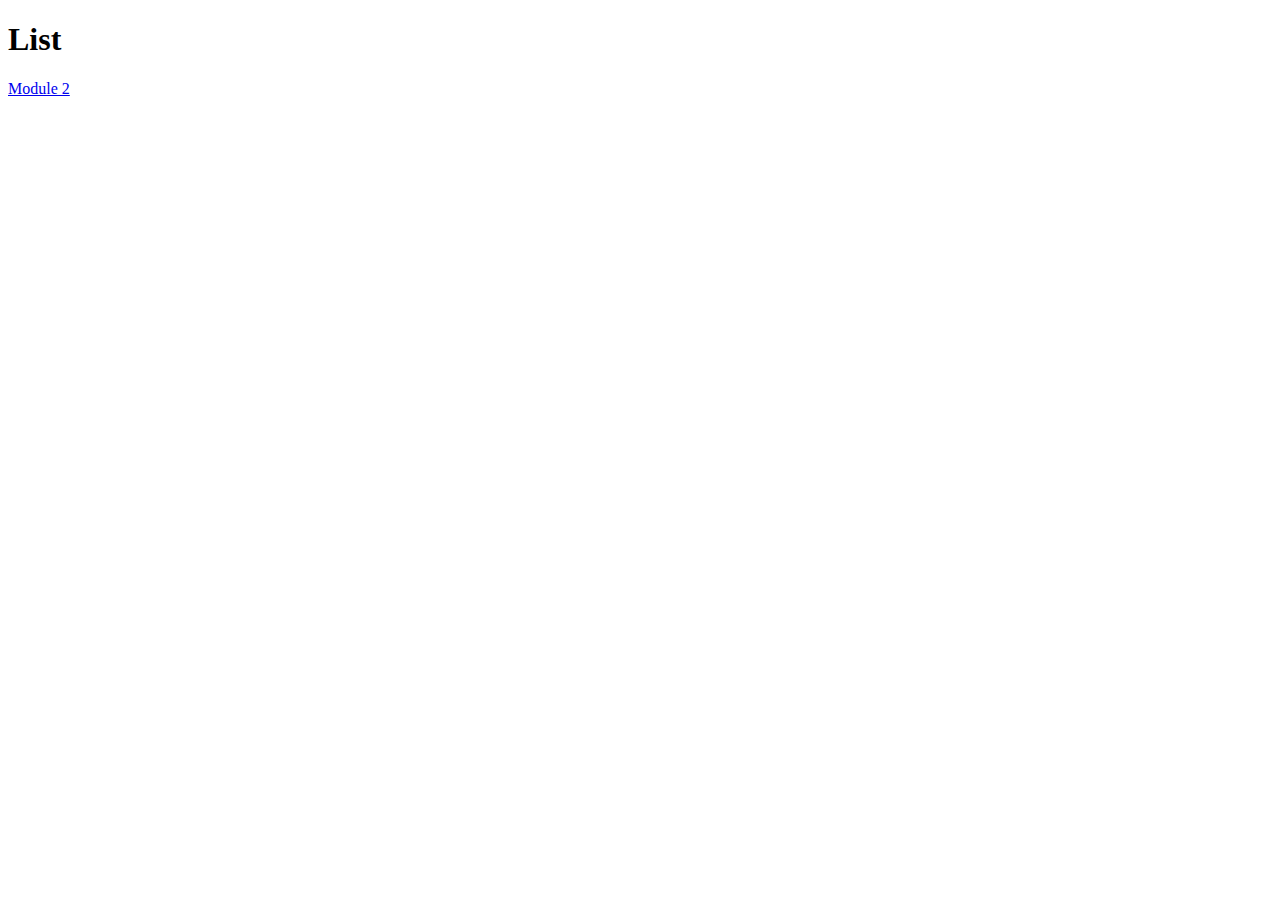
==== index.html @ 8f8c0765 "Index for coursera-test folder" ====
<!DOCTYPE html>
<html lang="en">
<head>
    <meta charset="UTF-8">
    <meta http-equiv="X-UA-Compatible" content="IE=edge">
    <meta name="viewport" content="width=device-width, initial-scale=1.0">
    <title>Document</title>
</head>
<body>
    <h1>List</h1>
    <a href="module2-solution/index.html"">Module 2</a>
</body>
</html>
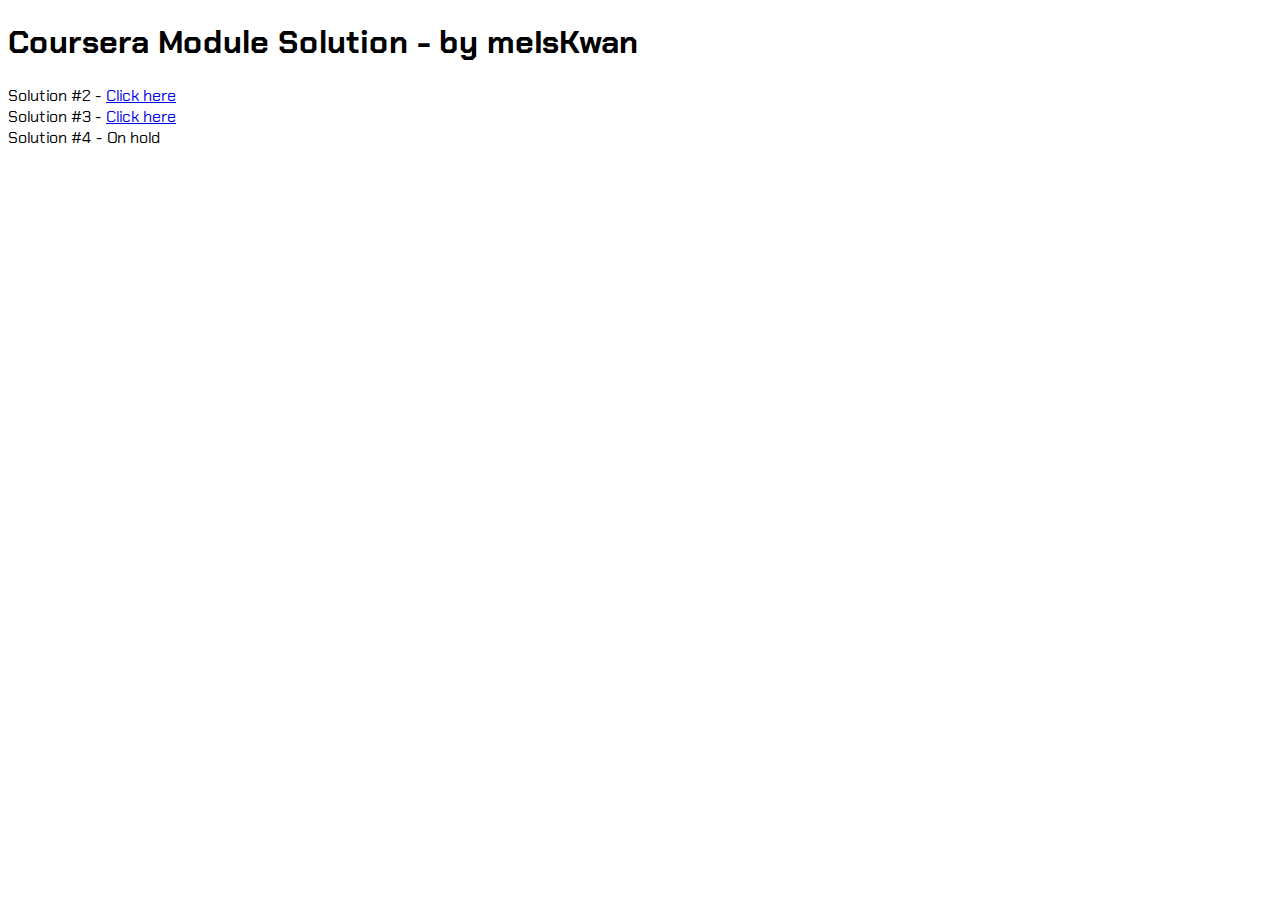
==== commit ff93c1a8: "Update" ====
--- a/index.html
+++ b/index.html
@@ -1,13 +1,60 @@
 <!DOCTYPE html>
 <html lang="en">
-<head>
-    <meta charset="UTF-8">
-    <meta http-equiv="X-UA-Compatible" content="IE=edge">
-    <meta name="viewport" content="width=device-width, initial-scale=1.0">
-    <title>Document</title>
-</head>
-<body>
-    <h1>List</h1>
-    <a href="module2-solution/index.html"">Module 2</a>
-</body>
-</html>+    <head>
+        <meta charset="UTF-8" />
+        <meta http-equiv="X-UA-Compatible" content="IE=edge" />
+        <meta name="viewport" content="width=device-width, initial-scale=1.0" />
+        <link
+            href="https://cdn.jsdelivr.net/npm/bootstrap@5.2.3/dist/css/bootstrap.min.css"
+            rel="stylesheet"
+            integrity="sha384-rbsA2VBKQhggwzxH7pPCaAqO46MgnOM80zW1RWuH61DGLwZJEdK2Kadq2F9CUG65"
+            crossorigin="anonymous" />
+        <link rel="preconnect" href="https://fonts.googleapis.com" />
+        <link rel="preconnect" href="https://fonts.gstatic.com" crossorigin />
+        <link
+            href="https://fonts.googleapis.com/css2?family=Chakra+Petch:ital,wght@0,300;0,400;0,500;0,600;0,700;1,300;1,400;1,500;1,600;1,700&display=swap"
+            rel="stylesheet" />
+        <title>Document</title>
+    </head>
+    <style>
+        @import url("https://fonts.googleapis.com/css2?family=Chakra+Petch:ital,wght@0,300;0,400;0,500;0,600;0,700;1,300;1,400;1,500;1,600;1,700&display=swap");
+        * {
+            font-family: "Chakra Petch", sans-serif;
+        }
+    </style>
+    <body>
+        <div class="container vh-100">
+            <div class="row">
+                <div class="col-12">
+                    <div class="text-center">
+                        <h1>Coursera Module Solution - by meIsKwan</h1>
+                    </div>
+                </div>
+                <div class="col-4 text-center">
+                    Solution #2 -
+                    <span>
+                        <a href="module2-solution/index.html">Click here</a>
+                    </span>
+                </div>
+                <div class="col-4 text-center">
+                    Solution #3 -
+                    <span>
+                        <a href="module3-solution/index.html">Click here</a>
+                    </span>
+                </div>
+                <div class="col-4 text-center">
+                    Solution #4 -
+                    <span> On hold </span>
+                </div>
+            </div>
+        </div>
+        <script
+            src="https://cdn.jsdelivr.net/npm/@popperjs/core@2.11.6/dist/umd/popper.min.js"
+            integrity="sha384-oBqDVmMz9ATKxIep9tiCxS/Z9fNfEXiDAYTujMAeBAsjFuCZSmKbSSUnQlmh/jp3"
+            crossorigin="anonymous"></script>
+        <script
+            src="https://cdn.jsdelivr.net/npm/bootstrap@5.2.3/dist/js/bootstrap.min.js"
+            integrity="sha384-cuYeSxntonz0PPNlHhBs68uyIAVpIIOZZ5JqeqvYYIcEL727kskC66kF92t6Xl2V"
+            crossorigin="anonymous"></script>
+    </body>
+</html>
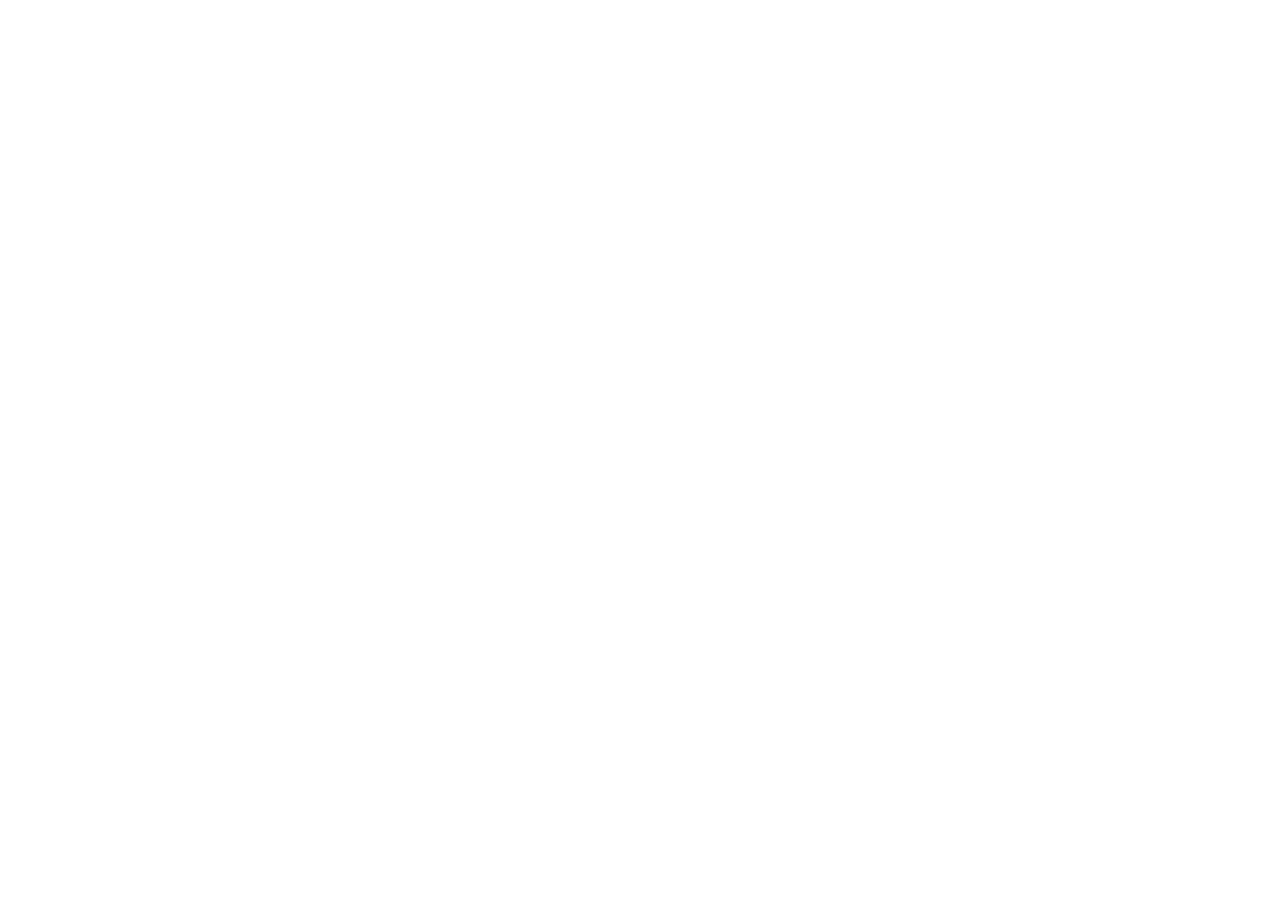
==== commit 5e71693c: "a" ====
--- a/index.html
+++ b/index.html
@@ -1,60 +1,17 @@
 <!DOCTYPE html>
 <html lang="en">
+
     <head>
         <meta charset="UTF-8" />
-        <meta http-equiv="X-UA-Compatible" content="IE=edge" />
-        <meta name="viewport" content="width=device-width, initial-scale=1.0" />
-        <link
-            href="https://cdn.jsdelivr.net/npm/bootstrap@5.2.3/dist/css/bootstrap.min.css"
-            rel="stylesheet"
-            integrity="sha384-rbsA2VBKQhggwzxH7pPCaAqO46MgnOM80zW1RWuH61DGLwZJEdK2Kadq2F9CUG65"
-            crossorigin="anonymous" />
-        <link rel="preconnect" href="https://fonts.googleapis.com" />
-        <link rel="preconnect" href="https://fonts.gstatic.com" crossorigin />
-        <link
-            href="https://fonts.googleapis.com/css2?family=Chakra+Petch:ital,wght@0,300;0,400;0,500;0,600;0,700;1,300;1,400;1,500;1,600;1,700&display=swap"
-            rel="stylesheet" />
-        <title>Document</title>
+        <meta http-equiv="X-UA-Compatible"
+              content="IE=edge" />
+        <meta name="viewport"
+              content="width=device-width, initial-scale=1.0" />
+        <script src="js.js"></script>
+        <script src="jslog.js"></script>
+        <title>Javascript</title>
     </head>
-    <style>
-        @import url("https://fonts.googleapis.com/css2?family=Chakra+Petch:ital,wght@0,300;0,400;0,500;0,600;0,700;1,300;1,400;1,500;1,600;1,700&display=swap");
-        * {
-            font-family: "Chakra Petch", sans-serif;
-        }
-    </style>
-    <body>
-        <div class="container vh-100">
-            <div class="row">
-                <div class="col-12">
-                    <div class="text-center">
-                        <h1>Coursera Module Solution - by meIsKwan</h1>
-                    </div>
-                </div>
-                <div class="col-4 text-center">
-                    Solution #2 -
-                    <span>
-                        <a href="module2-solution/index.html">Click here</a>
-                    </span>
-                </div>
-                <div class="col-4 text-center">
-                    Solution #3 -
-                    <span>
-                        <a href="module3-solution/index.html">Click here</a>
-                    </span>
-                </div>
-                <div class="col-4 text-center">
-                    Solution #4 -
-                    <span> On hold </span>
-                </div>
-            </div>
-        </div>
-        <script
-            src="https://cdn.jsdelivr.net/npm/@popperjs/core@2.11.6/dist/umd/popper.min.js"
-            integrity="sha384-oBqDVmMz9ATKxIep9tiCxS/Z9fNfEXiDAYTujMAeBAsjFuCZSmKbSSUnQlmh/jp3"
-            crossorigin="anonymous"></script>
-        <script
-            src="https://cdn.jsdelivr.net/npm/bootstrap@5.2.3/dist/js/bootstrap.min.js"
-            integrity="sha384-cuYeSxntonz0PPNlHhBs68uyIAVpIIOZZ5JqeqvYYIcEL727kskC66kF92t6Xl2V"
-            crossorigin="anonymous"></script>
-    </body>
-</html>
+
+    <body></body>
+
+</html>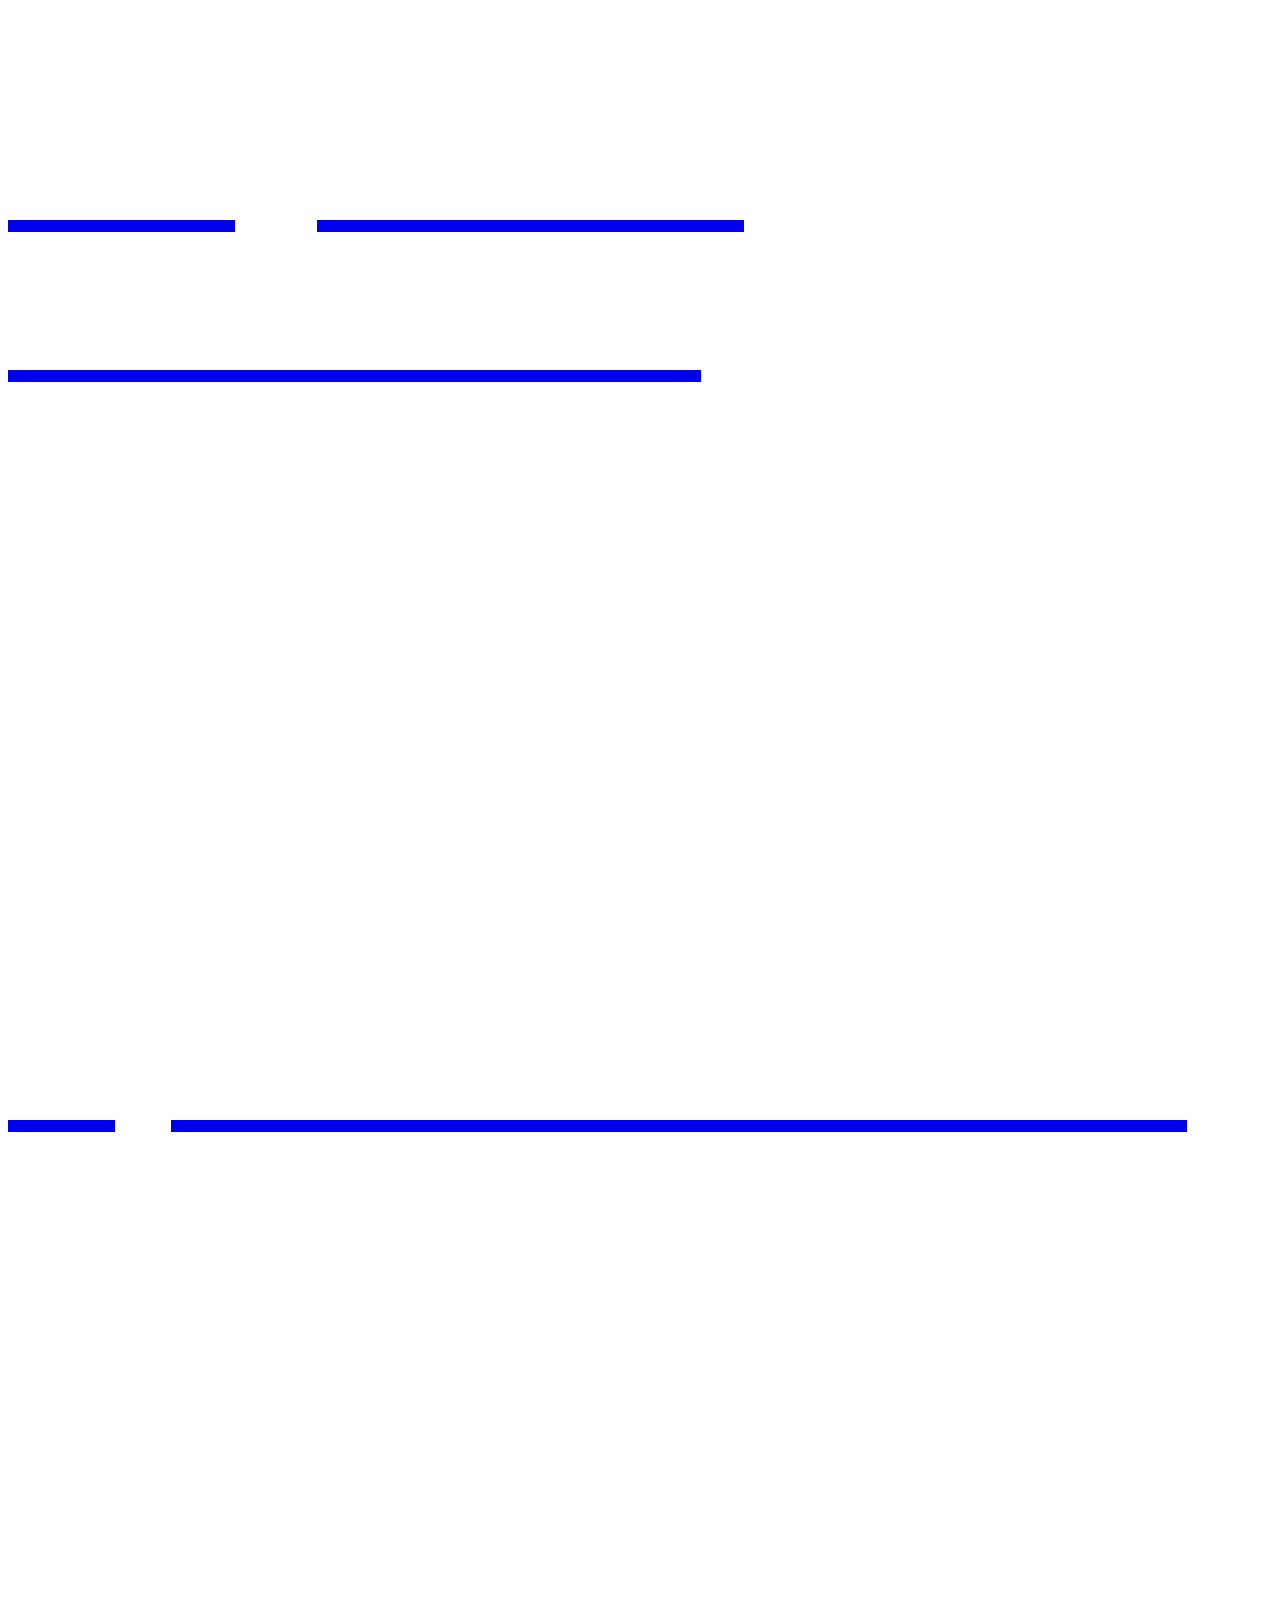
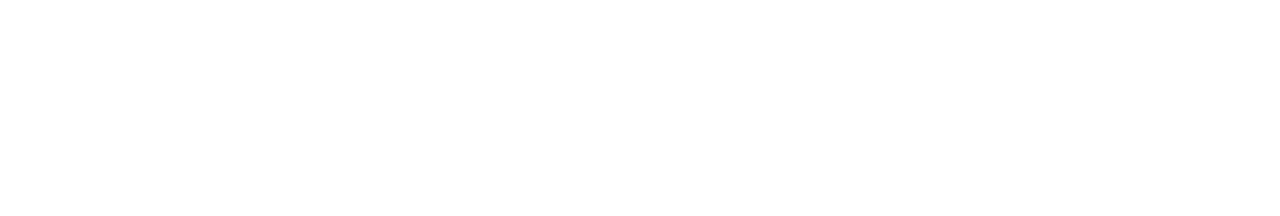
==== commit 04e2b9e1: "a" ====
--- a/index.html
+++ b/index.html
@@ -2,16 +2,62 @@
 <html lang="en">
 
     <head>
-        <meta charset="UTF-8" />
+        <meta charset="UTF-8">
         <meta http-equiv="X-UA-Compatible"
-              content="IE=edge" />
+              content="IE=edge">
         <meta name="viewport"
-              content="width=device-width, initial-scale=1.0" />
-        <script src="js.js"></script>
-        <script src="jslog.js"></script>
-        <title>Javascript</title>
+              content="width=device-width, initial-scale=1.0">
+        <link rel="preconnect"
+              href="https://fonts.googleapis.com">
+        <link rel="preconnect"
+              href="https://fonts.gstatic.com"
+              crossorigin>
+        <link href="https://fonts.googleapis.com/css2?family=Roboto:ital,wght@0,100;0,300;0,400;0,500;0,700;0,900;1,100;1,300;1,400;1,500;1,700;1,900&display=swap"
+              rel="stylesheet">
+        <link href="https://cdn.jsdelivr.net/npm/bootstrap@5.2.3/dist/css/bootstrap.min.css"
+              rel="stylesheet"
+              integrity="sha384-rbsA2VBKQhggwzxH7pPCaAqO46MgnOM80zW1RWuH61DGLwZJEdK2Kadq2F9CUG65"
+              crossorigin="anonymous">
+        <link rel="stylesheet"
+              href="style.css">
+        <title>Introduction</title>
     </head>
+    <style>
+        * {
+            overflow: hidden;
+        }
+    </style>
 
-    <body></body>
+    <body>
+        <div class="bg-introduction vh-100">
+            <div class="container-fluid">
+                <div class="row">
+                    <a href="https://drive.google.com/drive/folders/1nFMqg2fyaLr2PgAQUy4l9SUanbrgY_mT"
+                       class="text-decoration-none yinyanz-menu col-xxl-6 col-xl-6 col-lg-6 col-md-12 col-sm-12 v-100">
+                        <div class="vh--100 vh-lg-50 d-flex">
+                            <div class="yinyanz-menu-text w-75 m-auto text-center">
+                                <h1 class="second-font">Google Drive Portfolio 3D</h1>
+                            </div>
+                        </div>
+                    </a>
+                    <a href="CV_DinhMinhQuan.pdf"
+                       class="text-decoration-none yinyanz-menu col-xxl-6 col-xl-6 col-lg-6 col-md-12 col-sm-12 v-100">
+                        <div class="vh--100 vh-lg-50 d-flex">
+                            <div class="yinyanz-menu-text w-75 m-auto text-center">
+                                <h1 class="second-font">My Curriculum Vitae</h1>
+                            </div>
+                        </div>
+                    </a>
+                </div>
+            </div>
+        </div>
+        <script src="https://cdnjs.cloudflare.com/ajax/libs/jquery/3.6.1/jquery.min.js"
+                integrity="sha512-aVKKRRi/Q/YV+4mjoKBsE4x3H+BkegoM/em46NNlCqNTmUYADjBbeNefNxYV7giUp0VxICtqdrbqU7iVaeZNXA=="
+                crossorigin="anonymous"
+                referrerpolicy="no-referrer"></script>
+        <script src="https://cdn.jsdelivr.net/npm/bootstrap@5.2.3/dist/js/bootstrap.bundle.min.js"
+                integrity="sha384-kenU1KFdBIe4zVF0s0G1M5b4hcpxyD9F7jL+jjXkk+Q2h455rYXK/7HAuoJl+0I4"
+                crossorigin="anonymous"></script>
+    </body>
 
 </html>--- a/style.css
+++ b/style.css
@@ -0,0 +1,1057 @@
+.star-rating span,
+.stars span a {
+    font-family: star !important;
+    color: #f0ad4e !important;
+}
+
+.elementor-248 .elementor-element.elementor-element-0445688 .elementor-heading-title {
+    font-family: 'Cormorant', serif !important;
+}
+
+.woocommerce-Address {
+    width: 100% !important;
+    margin: 0;
+}
+
+.slick-dots {
+    margin-top: 30px;
+}
+
+.ht-product-inner,
+.elementor-107 .elementor-element.elementor-element-78d2b27 .ht-products .ht-product .ht-product-inner .ht-product-image-wrap .ht-product-label {
+    border-radius: 10px !important;
+}
+
+.woocommerce #respond input#submit {
+    background-color: #DA2467;
+    color: white;
+    border-radius: 25px;
+    width: 100%;
+}
+
+a.added_to_cart,
+.woocommerce-shipping-destination,
+.shipping-calculator-button {
+    display: none !important
+}
+
+.comment-form-rating label,
+.woocommerce #review_form #respond p {
+    margin: 0;
+}
+
+.woocommerce-page .select2-container .select2-search__field,
+.woocommerce-page .select2-container .select2-selection {
+    height: 3.5rem;
+    font-size: var(--wp--preset--font-size--small);
+    padding: 0 !important;
+}
+
+.woocommerce ul#shipping_method {
+    width: 300px;
+}
+
+.woocommerce #respond input#submit:hover {
+    background-color: #DA2467;
+    color: white;
+    width: 100%;
+}
+
+* {
+    font-family: 'Raleway', serif;
+}
+
+footer {
+    z-index: 999999999999999999999999999999;
+}
+
+.second-font {
+    font-family: 'Roboto', sans-serif;
+}
+
+/* NAVIGATION */
+.fs-13 {
+    font-size: 13px;
+}
+
+input.searchbar {
+    border: 0;
+    border-bottom: 1px solid #DA2467;
+}
+
+input.searchbar:focus {
+    outline: 0;
+}
+
+.searchbutton {
+    background-color: transparent;
+    border: none;
+    position: relative;
+    /* right: 10%; */
+    outline: none;
+}
+
+/* THE END OF NAVIGATION */
+.bg-introduction {
+    background-image: url('http://yinyanz.com/wp-content/uploads/2022/12/backgroundintroduction-01.png');
+    object-fit: fill;
+}
+
+.bg-cart {
+    background-image: url('http://yinyanz.com/wp-content/uploads/2022/12/backgroundintroduction-01.png');
+    background-size: fill;
+}
+
+.bg-introduction-modal {
+    position: relative;
+    height: 100vh;
+    width: 100%;
+}
+
+.bg-introduction-modal::after {
+    content: "";
+    display: block;
+    position: absolute;
+    background-image: url('http://yinyanz.com/wp-content/uploads/2022/12/backgroundintroduction-01.png');
+    width: 100%;
+    height: 100%;
+    top: 0px;
+    right: 0px;
+    bottom: 0px;
+    left: 0px;
+    opacity: 0.6;
+    z-index: -1;
+}
+
+.yinyanz-menu {
+    background-color: rgba(0, 0, 0, .2);
+    transition: background-color 1.5s;
+    transition: box-shadow .9s;
+    border-bottom: 1px solid rgba(255, 255, 255, 0.5)
+}
+
+.yinyanz-menu:hover {
+    background-color: rgba(0, 0, 0, 0);
+    -moz-box-shadow: 0px 0px 30px rgba(30, 30, 30, 0.05);
+    -webkit-box-shadow: 0px 0px 30px rgba(30, 30, 30, 0.05);
+    box-shadow: 0px 0px 30px rgba(30, 30, 30, 05);
+}
+
+a.social-media-icon {
+    opacity: 100%;
+}
+
+a.social-media-icon:hover {
+    opacity: 80%;
+}
+
+.yinyanz-menu-text {
+    opacity: 100% !important;
+    font-size: 4em;
+    color: white;
+}
+
+.footer-text:hover {
+    color: #DA2467;
+    ;
+}
+
+.yinyanz-text {
+    color: black
+}
+
+.yinyanz-text:hover {
+    color: #DA2467;
+}
+
+.yinyanz-button {
+    background: #DA2467;
+    color: white;
+    font-weight: bold;
+    border-radius: 25px;
+    text-decoration: none;
+    padding: 1em;
+    -webkit-tap-highlight-color: rgba(0, 0, 0, 0);
+    --bs-btn-color: #DA2467;
+    --bs-btn-border-color: #DA2467;
+    --bs-btn-hover-color: #fff;
+    --bs-btn-hover-bg: #DA2467;
+    --bs-btn-hover-border-color: #DA2467;
+    --bs-btn-focus-shadow-rgb: 220, 53, 69;
+    --bs-btn-active-color: #fff;
+    --bs-btn-active-bg: #DA2467;
+}
+
+.yinyanz-button:hover {
+    background: #e2699a;
+}
+
+.yinyanz-button:active {
+    background: #bc0056;
+    color: yellow;
+}
+
+.yinyanz-button-white {
+    color: #000000;
+    text-decoration: none;
+    background-color: #ffffff;
+    font-weight: 800;
+    padding: 10px 30px;
+    border: solid #000000 0px;
+    box-shadow: rgb(0, 0, 0) 0px 0px 0px 0px;
+    border-radius: 50px;
+    transition: 800ms;
+    transform: translateY(0);
+    display: flex;
+    flex-direction: row;
+    align-items: center;
+    cursor: pointer;
+    text-transform: uppercase;
+}
+
+.yinyanz-button-white:hover {
+    transition: 758ms;
+    padding: 10px 100px;
+    transform: translateY(-0px);
+    background-color: #bc0056;
+    color: #ffffff;
+    border: solid 0px transparent;
+}
+
+.yinyanz-button-2:active {
+    background: gray;
+}
+
+.yinyanz-object-fit-cover {
+    object-fit: cover;
+    width: 100%;
+    height: 100%;
+    border-radius: 25px;
+}
+
+.yinyanz-button:active,
+.yinyanz-button:focus {
+    background: #DA2467;
+    color: inherit;
+    font-weight: bold;
+    text-decoration: none;
+    border-radius: 25px;
+}
+
+.btn-check:checked+.btn:focus-visible,
+:not(.btn-check)+.btn:active:focus-visible,
+.btn:first-child:active:focus-visible,
+.btn.active:focus-visible,
+.btn.show:focus-visible {
+    box-shadow: #DA2467;
+}
+
+::-webkit-scrollbar-track {
+    -webkit-box-shadow: inset 0 0 6px rgba(0, 0, 0, 0.3);
+    background-color: #F5F5F5;
+    border-radius: 10px;
+}
+
+::-webkit-scrollbar {
+    width: 10px;
+    background-color: #F5F5F5;
+}
+
+::-webkit-scrollbar-thumb {
+    border-radius: 10px;
+    background-image: -webkit-gradient(linear,
+            left bottom,
+            left top,
+            color-stop(0.44, #e2699a),
+            color-stop(0.72, #da2467),
+            color-stop(0.86, #bc0056));
+}
+
+.yinyanz-image-cover {
+    object-fit: cover;
+    width: 100%;
+    height: 100vh;
+}
+
+.carousel-caption {
+    position: absolute;
+    right: 15%;
+    bottom: 10rem;
+    left: 15%;
+    padding-top: 1.25rem;
+    padding-bottom: 1.25rem;
+    color: #fff;
+    text-align: center;
+}
+
+.carousel-indicators [data-bs-target] {
+    box-sizing: border-box;
+    flex: 0 1 auto;
+    width: 30px;
+    height: 30px;
+    padding: 0;
+    margin-right: 3px;
+    margin-left: 3px;
+    text-indent: -999px;
+    cursor: pointer;
+    background-color: #e2699a;
+    border: 0 solid transparent;
+    border-radius: 100em;
+    opacity: 0.3;
+    transition: opacity 0.6s ease;
+}
+
+@media (prefers-reduced-motion: reduce) {
+    .carousel-indicators [data-bs-target] {
+        transition: none;
+    }
+}
+
+.carousel-indicators .active {
+    opacity: 1;
+    background-color: #DA2467;
+}
+
+.hover-shadow:hover img {
+    box-shadow: 1px 1px 10px #DA2467;
+}
+
+.slick-slider {
+    margin: 0 -15px;
+}
+
+.slick-slide {
+    padding: 0.2em;
+    text-align: center;
+    margin-right: 0.1vw;
+    margin-left: 0.1vw;
+}
+
+/* Arrows */
+.slick-prev,
+.slick-next {
+    font-size: 0;
+    line-height: 0;
+
+    position: absolute;
+    top: 50%;
+
+    display: block;
+
+    width: 20px;
+    height: 20px;
+    padding: 0;
+    -webkit-transform: translate(0, -50%);
+    -ms-transform: translate(0, -50%);
+    transform: translate(0, -50%);
+
+    cursor: pointer;
+
+    color: transparent;
+    border: none;
+    outline: none;
+    background: transparent;
+}
+
+.slick-prev:hover,
+.slick-prev:focus,
+.slick-next:hover,
+.slick-next:focus {
+    color: transparent;
+    outline: none;
+    background: transparent;
+}
+
+.slick-prev:hover:before,
+.slick-prev:focus:before,
+.slick-next:hover:before,
+.slick-next:focus:before {
+    opacity: 1;
+}
+
+.slick-prev.slick-disabled:before,
+.slick-next.slick-disabled:before {
+    opacity: .25;
+}
+
+.slick-prev:before,
+.slick-next:before {
+    font-family: 'slick';
+    font-size: 25px;
+    line-height: 1;
+
+    opacity: .75;
+    color: #DA2467;
+
+    -webkit-font-smoothing: antialiased;
+    -moz-osx-font-smoothing: grayscale;
+}
+
+.slick-prev {
+    left: -10px;
+    z-index: 1000;
+}
+
+[dir='rtl'] .slick-prev {
+    right: -25px;
+    left: auto;
+}
+
+.slick-prev:before {
+    content: 'â†';
+}
+
+[dir='rtl'] .slick-prev:before {
+    content: 'â†’';
+}
+
+.slick-next {
+    right: -10px;
+    z-index: 1000;
+}
+
+[dir='rtl'] .slick-next {
+    right: auto;
+    left: -25px;
+}
+
+.slick-next:before {
+    content: 'â†’';
+}
+
+[dir='rtl'] .slick-next:before {
+    content: 'â†';
+}
+
+.image-index-1 {
+    background-image: url('http://yinyanz.com/wp-content/uploads/2022/12/index-1.png');
+    background-repeat: no-repeat;
+    width: 100%;
+    object-fit: cover;
+}
+
+@media (max-width:576px) {
+    .max-height-mobile-25 {
+        max-height: 25vh;
+        object-fit: cover;
+    }
+}
+
+@media (max-width:768px) {
+    #index-section-1 {
+        opacity: 1;
+    }
+}
+
+@media (min-width:960px) {
+    #index-section-1 {
+        opacity: 0;
+        background-color: #44444490;
+        transition: opacity 1s ease;
+    }
+
+    #index-section-1:hover {
+        opacity: 1;
+    }
+
+}
+
+.yinyanz-cart-button {
+    background-color: #F87449;
+}
+
+.yinyanz-rounded-left-5 {
+    border-radius: 5em 0 0 5em;
+}
+
+.yinyanz-rounded-right-5 {
+    border-radius: 0 5em 5em 0;
+}
+
+.yinyanz-rounded-both-5 {
+    border-radius: 5em;
+}
+
+
+
+
+.containerssss {
+    width: 100%;
+}
+
+.bx-pager {
+    display: flex;
+    align-items: center;
+    height: 34px;
+    border-left: 1px solid #F87449;
+}
+
+.bx-pager .bx-pager-item {
+    display: flex;
+    align-items: center;
+    height: 100%;
+    flex: 0 33%;
+    /* border-top: 1px solid #F87449;
+    border-bottom: 1px solid #F87449; */
+}
+
+.bx-pager .bx-pager-item .bx-pager-link {
+    text-decoration: none;
+    color: rgba(219, 219, 219, 0.5);
+    flex: 1;
+    padding-left: 16px;
+    text-align: center;
+}
+
+.bx-pager .bx-pager-item .arrow {
+    border: solid #F87449;
+    display: inline-block;
+    padding: 9px;
+    border-width: 0 1px 1px 0;
+    transform: translateY(15.5px) rotate(-45deg) skew(-15deg, -15deg) translateX(18px);
+    background-color: transparent;
+}
+
+.bx-pager .bx-pager-item.active {
+    background-color: #F87449;
+}
+
+.bx-pager .bx-pager-item.active .bx-pager-link {
+    color: white;
+}
+
+.bx-pager .bx-pager-item.active .arrow {
+    background-color: #F87449;
+}
+
+@media (max-width:380px) {
+
+    .bx-pager .bx-pager-item .bx-pager-link,
+    .font-rps {
+        font-size: 10px;
+    }
+}
+
+@media (max-width:499px) and (min-width:380px) {
+
+    .bx-pager .bx-pager-item .bx-pager-link,
+    .font-rps {
+        font-size: 12px;
+    }
+}
+
+@media (min-width:720px) {
+
+    .bx-pager .bx-pager-item .bx-pager-link,
+    .font-rps {
+        font-size: 16px;
+    }
+}
+
+@media (min-width: 576px),
+(max-width: 540px) {
+    .vh-sm-20 {
+        height: 20vh !important;
+    }
+
+    .vh-sm-25 {
+        height: 25vh !important;
+    }
+
+    .vh-sm-50 {
+        height: 50vh !important;
+    }
+
+    .vh-sm-75 {
+        height: 75vh !important;
+    }
+
+    .vh-sm-100 {
+        height: 100vh !important;
+    }
+}
+
+@media (min-width: 768px),
+(max-width: 720px) {
+    .vh-md-20 {
+        height: 20vh !important;
+    }
+
+    .vh-md-25 {
+        height: 25vh !important;
+    }
+
+    .vh-md-50 {
+        height: 50vh !important;
+    }
+
+    .vh-md-75 {
+        height: 75vh !important;
+    }
+
+    .vh-md-100 {
+        height: 100vh !important;
+    }
+}
+
+@media (min-width: 992px),
+(max-width: 960px) {
+    .vh-lg-20 {
+        height: 20vh !important;
+    }
+
+    .vh-lg-25 {
+        height: 25vh !important;
+    }
+
+    .vh-lg-50 {
+        height: 50vh !important;
+    }
+
+    .vh-lg-75 {
+        height: 75vh !important;
+    }
+
+    .vh-lg-100 {
+        height: 100vh !important;
+    }
+}
+
+@media (min-width: 961px) {
+    .vh--20 {
+        height: 20vh !important;
+    }
+
+    .vh--25 {
+        height: 25vh !important;
+    }
+
+    .vh--50 {
+        height: 50vh !important;
+    }
+
+    .vh--75 {
+        height: 75vh !important;
+    }
+
+    .vh--100 {
+        height: 100vh !important;
+    }
+}
+
+.modal-backdrop {
+    --bs-backdrop-zindex: 1050;
+    --bs-backdrop-bg: #000;
+    --bs-backdrop-opacity: 0;
+    position: fixed;
+    top: 0;
+    left: 0;
+    z-index: var(--bs-backdrop-zindex);
+    width: 100vw;
+    height: 100vh;
+    background-color: var(--bs-backdrop-bg);
+}
+
+.yinyanz-bg-main {
+    background-color: #DA2467;
+}
+
+.yinyanz-box-shadow {
+    box-shadow: 7px 7px 54px 1px rgba(133, 133, 133, 0.75);
+    -webkit-box-shadow: 7px 7px 54px 1px rgba(133, 133, 133, 0.75);
+    -moz-box-shadow: 7px 7px 54px 1px rgba(133, 133, 133, 0.75);
+}
+
+.form-control:focus {
+    color: #212529;
+    background-color: #fff;
+    border-color: #e269993d;
+    outline: 0;
+    box-shadow: 0 0 0 0.1rem #e2699a;
+}
+
+input.coupon,
+select.coupon {
+    border: 1px solid #DA2467;
+    height: 3em;
+    padding: 0 10px;
+    border-radius: 0;
+}
+
+.form-select:focus {
+    border-color: #bc0056;
+    outline: 0;
+    box-shadow: 0 0 0 0.2rem #e2699a;
+}
+
+input.coupon:focus {
+    outline: 0;
+    color: #212529;
+    background-color: #fff;
+    border-color: #e269993d;
+    outline: 0;
+    box-shadow: 0 0 0 0.1rem #e2699a;
+}
+
+button.coupon-button {
+    background-color: #DA2467;
+    outline: none;
+    color: #F5F5F5;
+    text-transform: uppercase;
+    font-weight: bolder;
+    border: 0 solid transparent;
+    transition: all 1s;
+}
+
+button.coupon-button:hover {
+    background-color: #e2699a;
+}
+
+.input-group-text {
+    display: flex;
+    align-items: center;
+    padding: 0.375rem 0.75rem;
+    font-size: 1rem;
+    font-weight: 400;
+    line-height: 1.5;
+    color: #212529;
+    text-align: center;
+    white-space: nowrap;
+    border: 1px solid #DA2467;
+}
+
+.font-rps-limit {
+    font-size: 12px;
+    font-weight: 800;
+    text-overflow: ellipsis;
+    overflow: hidden;
+    white-space: nowrap;
+}
+
+.math-button {
+    border: 0;
+    padding: 0.2em .4em;
+    display: inline-block;
+}
+
+.math-input {
+    width: 50px;
+    text-align: center;
+    display: inline-block;
+}
+
+.pointer {
+    cursor: pointer;
+}
+
+.makemeFixed {
+    position: fixed;
+    bottom: 0;
+    box-sizing: border-box;
+    background-color: rgb(223, 223, 223);
+    border-top: 3px dashed rgb(119, 119, 119);
+}
+
+@media (min-width: 400px) {
+    .font-rps-limit {
+        font-size: 12px;
+    }
+
+    .math-button {
+        border: 0;
+        padding: 0.25em .5em;
+        display: inline-block;
+    }
+}
+
+@media (min-width: 576px) {
+    .font-rps-limit {
+        font-size: 14px;
+    }
+
+    .math-button {
+        border: 0;
+        padding: 0.5em 1em;
+        display: inline-block;
+    }
+}
+
+@media (min-width: 768px) {
+    .font-rps-limit {
+        font-size: 16px;
+    }
+
+    .makemeFixed {
+        position: static;
+        background-color: white;
+        border-top: transparent;
+    }
+}
+
+@media (min-width: 992px) {}
+
+@media (min-width: 1200px) {
+    .math-button {
+        border: 0;
+        padding: 0.25em .5em;
+        display: inline-block;
+    }
+}
+
+@media (min-width: 1400px) {}
+
+.checkboxsmall {
+    font-size: 12px;
+}
+
+.form-check-input:checked {
+    background-color: #bc0056;
+    border-color: #bc0056;
+}
+
+input[type=checkbox],
+input[type=radio] {
+    accent-color: #bc0056;
+    border: 2px solid #bcbcbc;
+    border-radius: 2px;
+    cursor: pointer;
+    border: 2px solid #bcbcbc;
+    border-radius: 2px;
+}
+
+.box-sizing {
+    box-sizing: border-box;
+}
+
+.form-check-input[type=checkbox]:indeterminate {
+    background-color: #bc0056;
+    border-color: #bc0056;
+    background-image: url("data:image/svg+xml,%3csvg xmlns='http://www.w3.org/2000/svg' viewBox='0 0 20 20'%3e%3cpath fill='none' stroke='%23fff' stroke-linecap='round' stroke-linejoin='round' stroke-width='3' d='M6 10h8'/%3e%3c/svg%3e");
+}
+
+input[type="checkbox"] {
+    background: #bc0056;
+}
+
+.accordion {
+    --bs-accordion-color: #212529;
+    --bs-accordion-bg: #fff;
+    --bs-accordion-transition: color 0.15s ease-in-out, background-color 0.15s ease-in-out, border-color 0.15s ease-in-out, box-shadow 0.15s ease-in-out, border-radius 0.15s ease;
+    --bs-accordion-border-color: transparent;
+    --bs-accordion-border-width: 1px;
+    --bs-accordion-border-radius: 0.375rem;
+    --bs-accordion-inner-border-radius: calc(0.375rem - 1px);
+    --bs-accordion-btn-padding-x: 1.25rem;
+    --bs-accordion-btn-padding-y: 1rem;
+    --bs-accordion-btn-color: #212529;
+    --bs-accordion-btn-bg: white;
+    --bs-accordion-btn-icon: url("data:image/svg+xml,%3csvg xmlns='http://www.w3.org/2000/svg' viewBox='0 0 16 16' fill='%23212529'%3e%3cpath fill-rule='evenodd' d='M1.646 4.646a.5.5 0 0 1 .708 0L8 10.293l5.646-5.647a.5.5 0 0 1 .708.708l-6 6a.5.5 0 0 1-.708 0l-6-6a.5.5 0 0 1 0-.708z'/%3e%3c/svg%3e");
+    --bs-accordion-btn-icon-width: 1.25rem;
+    --bs-accordion-btn-icon-transform: rotate(-180deg);
+    --bs-accordion-btn-icon-transition: transform 0.2s ease-in-out;
+    --bs-accordion-btn-active-icon: url("data:image/svg+xml,%3csvg xmlns='http://www.w3.org/2000/svg' viewBox='0 0 16 16' fill='%23212529'%3e%3cpath fill-rule='evenodd' d='M1.646 4.646a.5.5 0 0 1 .708 0L8 10.293l5.646-5.647a.5.5 0 0 1 .708.708l-6 6a.5.5 0 0 1-.708 0l-6-6a.5.5 0 0 1 0-.708z'/%3e%3c/svg%3e");
+    --bs-accordion-btn-focus-border-color: white;
+    --bs-accordion-btn-focus-box-shadow: 0 0 0 0.25rem transparent;
+    --bs-accordion-body-padding-x: 1.25rem;
+    --bs-accordion-body-padding-y: 1rem;
+    --bs-accordion-active-color: black;
+    --bs-accordion-active-bg: #e7f1ff;
+}
+
+.accordion-button {
+    position: relative;
+    display: flex;
+    align-items: center;
+    width: 100%;
+    padding: var(--bs-accordion-btn-padding-y) var(--bs-accordion-btn-padding-x);
+    font-size: 1rem;
+    color: var(--bs-accordion-btn-color);
+    text-align: left;
+    background-color: var(--bs-accordion-btn-bg);
+    border: 0;
+    border-radius: 0;
+    overflow-anchor: none;
+    transition: var(--bs-accordion-transition);
+}
+
+.accordion-button:focus {
+    z-index: 3;
+    border-color: var(--bs-accordion-btn-focus-border-color);
+    outline: 0;
+    box-shadow: var(--bs-accordion-btn-focus-box-shadow);
+}
+
+.accordion-button:not(.collapsed) {
+    color: black;
+    background-color: white;
+    box-shadow: inset 0 calc(-1 * var(--bs-accordion-border-width)) 0 var(--bs-accordion-border-color);
+}
+
+.accordion-button:not(.collapsed)::after {
+    background-image: var(--bs-accordion-btn-active-icon);
+    transform: var(--bs-accordion-btn-icon-transform);
+}
+
+/* Details   */
+.yinyanz-button-addtocart {
+    background: #0EA800;
+    color: white;
+    font-weight: bold;
+    border-radius: 2em 0 0 0;
+    text-decoration: none;
+    font-size: 16px;
+    padding: 2em;
+    -webkit-tap-highlight-color: rgba(0, 0, 0, 0);
+    --bs-btn-color: #0EA800;
+    --bs-btn-border-color: #0EA800;
+    --bs-btn-hover-color: #fff;
+    --bs-btn-hover-bg: #DA2467;
+    --bs-btn-hover-border-color: #DA2467;
+    --bs-btn-focus-shadow-rgb: 220, 53, 69;
+    --bs-btn-active-color: #fff;
+    --bs-btn-active-bg: #16690f;
+}
+
+.yinyanz-button-addtocart:hover {
+    background: #52bd49;
+}
+
+.yinyanz-button-addtocart:active {
+    background: #16690f;
+    color: white;
+}
+
+input#amountaddtocart[type="number"] {
+    border: 3px solid transparent;
+    background-color: transparent;
+    border-radius: .4em 0 0 .4em;
+}
+
+input#amountaddtocart:focus[type="number"] {
+    outline: 0;
+}
+
+
+.details-img {
+    transition: all 1s;
+}
+
+.details-img:hover {
+    box-shadow: 1px 1px 10px #DA2467;
+    object-position: center;
+}
+
+textarea {
+    border: 1px solid #DA2467;
+    resize: none;
+}
+
+textarea:focus {
+    outline: 0;
+}
+
+@media (min-width: 576px) {}
+
+@media (min-width: 768px) {
+    .details-img:hover {
+        box-shadow: 1px 1px 10px #DA2467;
+        object-position: center;
+        transform: scale(1.1);
+    }
+
+    input::-webkit-outer-spin-button,
+    input::-webkit-inner-spin-button {
+        -webkit-appearance: none !important;
+        margin: 0 !important;
+    }
+
+    input[type=number] {
+        -moz-appearance-: textfield;
+    }
+
+    .yinyanz-button-addtocart {
+        background: #0EA800;
+        color: white;
+        font-weight: bold;
+        border-radius: 0 .4em .4em 0;
+        text-decoration: none;
+        padding: 1em;
+        -webkit-tap-highlight-color: rgba(0, 0, 0, 0);
+        --bs-btn-color: #0EA800;
+        --bs-btn-border-color: #0EA800;
+        --bs-btn-hover-color: #fff;
+        --bs-btn-hover-bg: #DA2467;
+        --bs-btn-hover-border-color: #DA2467;
+        --bs-btn-focus-shadow-rgb: 220, 53, 69;
+        --bs-btn-active-color: #fff;
+        --bs-btn-active-bg: #16690f;
+    }
+
+    .yinyanz-button-addtocart:hover {
+        background: #52bd49;
+    }
+
+    .yinyanz-button-addtocart:active {
+        background: #16690f;
+        color: white;
+    }
+
+    input#amountaddtocart[type="number"] {
+        border: 3px solid #0EA800;
+        border-radius: .4em 0 0 .4em;
+    }
+
+    input#amountaddtocart:focus[type="number"] {
+        outline: 0;
+    }
+}
+
+@media (min-width: 992px) {}
+
+@media (min-width: 1200px) {}
+
+@media (min-width: 1400px) {}
+
+.bg-yinyanz {
+    background-color: #e269993d;
+    border-radius: 1em;
+}
+
+.bar5stars {
+    background-image: url('http://yinyanz.com/wp-content/uploads/2022/12/backgroundintroduction-01.png');
+    background-size: cover;
+    width: 0%;
+    border-radius: 4px;
+}
+
+.bar4stars {
+    background-image: url('http://yinyanz.com/wp-content/uploads/2022/12/backgroundintroduction-01.png');
+    background-size: cover;
+    width: 0%;
+    border-radius: 4px;
+}
+
+.bar3stars {
+    background-image: url('http://yinyanz.com/wp-content/uploads/2022/12/backgroundintroduction-01.png');
+    background-size: cover;
+    width: 0%;
+    border-radius: 4px;
+}
+
+.bar2stars {
+    background-image: url('http://yinyanz.com/wp-content/uploads/2022/12/backgroundintroduction-01.png');
+    background-size: cover;
+    width: 0%;
+    border-radius: 4px;
+}
+
+.bar1stars {
+    background-image: url('http://yinyanz.com/wp-content/uploads/2022/12/backgroundintroduction-01.png');
+    background-size: cover;
+    width: 0;
+    border-radius: 4px;
+}
+
+.picak {
+    height: 100%;
+}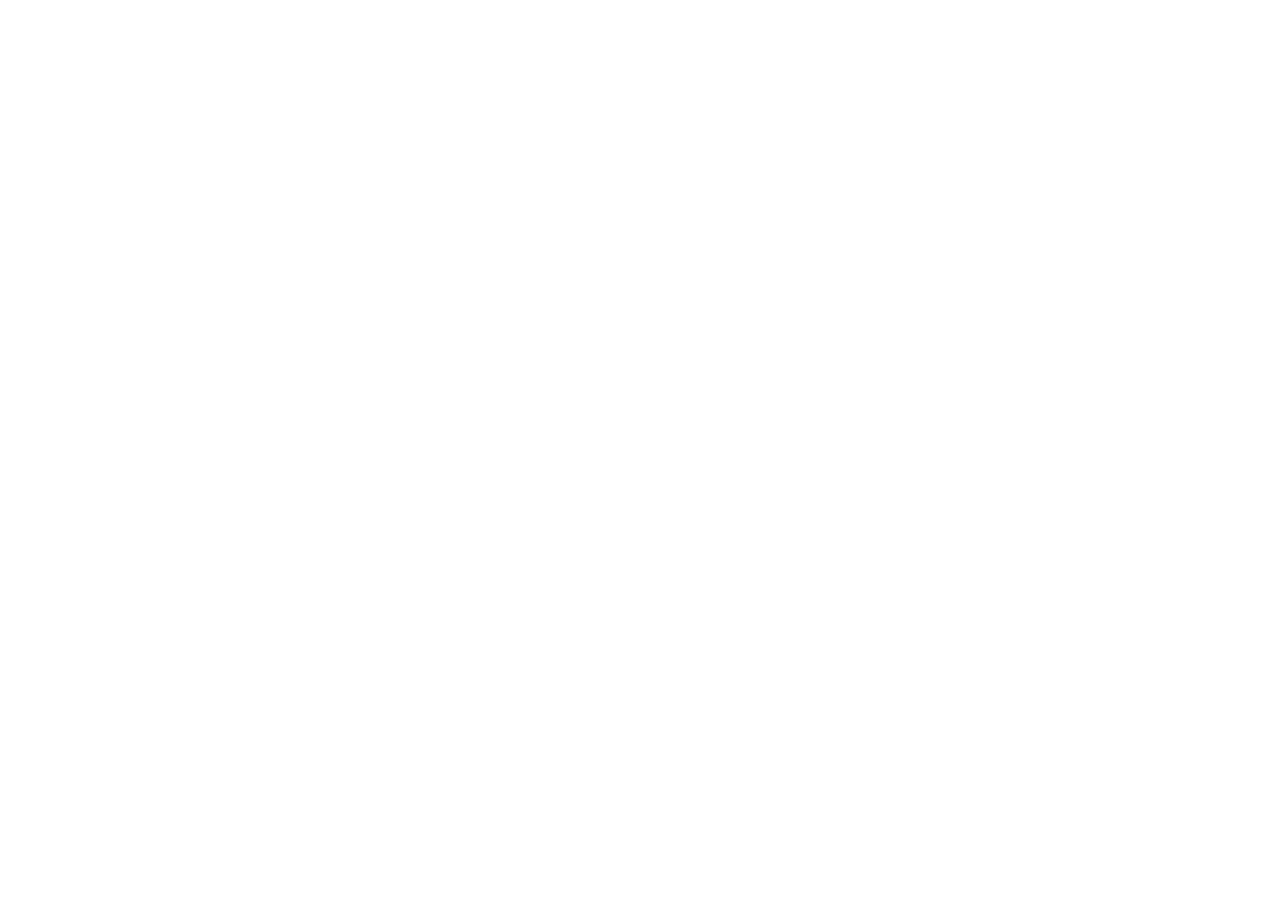
==== commit 42ff93db: "a" ====
--- a/index.html
+++ b/index.html
@@ -7,57 +7,12 @@
               content="IE=edge">
         <meta name="viewport"
               content="width=device-width, initial-scale=1.0">
-        <link rel="preconnect"
-              href="https://fonts.googleapis.com">
-        <link rel="preconnect"
-              href="https://fonts.gstatic.com"
-              crossorigin>
-        <link href="https://fonts.googleapis.com/css2?family=Roboto:ital,wght@0,100;0,300;0,400;0,500;0,700;0,900;1,100;1,300;1,400;1,500;1,700;1,900&display=swap"
-              rel="stylesheet">
-        <link href="https://cdn.jsdelivr.net/npm/bootstrap@5.2.3/dist/css/bootstrap.min.css"
-              rel="stylesheet"
-              integrity="sha384-rbsA2VBKQhggwzxH7pPCaAqO46MgnOM80zW1RWuH61DGLwZJEdK2Kadq2F9CUG65"
-              crossorigin="anonymous">
-        <link rel="stylesheet"
-              href="style.css">
-        <title>Introduction</title>
+        <script src="ajax.js"></script>
+        <script src="js.js"></script>
+        <title>Document</title>
     </head>
-    <style>
-        * {
-            overflow: hidden;
-        }
-    </style>
 
     <body>
-        <div class="bg-introduction vh-100">
-            <div class="container-fluid">
-                <div class="row">
-                    <a href="https://drive.google.com/drive/folders/1nFMqg2fyaLr2PgAQUy4l9SUanbrgY_mT"
-                       class="text-decoration-none yinyanz-menu col-xxl-6 col-xl-6 col-lg-6 col-md-12 col-sm-12 v-100">
-                        <div class="vh--100 vh-lg-50 d-flex">
-                            <div class="yinyanz-menu-text w-75 m-auto text-center">
-                                <h1 class="second-font">Google Drive Portfolio 3D</h1>
-                            </div>
-                        </div>
-                    </a>
-                    <a href="CV_DinhMinhQuan.pdf"
-                       class="text-decoration-none yinyanz-menu col-xxl-6 col-xl-6 col-lg-6 col-md-12 col-sm-12 v-100">
-                        <div class="vh--100 vh-lg-50 d-flex">
-                            <div class="yinyanz-menu-text w-75 m-auto text-center">
-                                <h1 class="second-font">My Curriculum Vitae</h1>
-                            </div>
-                        </div>
-                    </a>
-                </div>
-            </div>
-        </div>
-        <script src="https://cdnjs.cloudflare.com/ajax/libs/jquery/3.6.1/jquery.min.js"
-                integrity="sha512-aVKKRRi/Q/YV+4mjoKBsE4x3H+BkegoM/em46NNlCqNTmUYADjBbeNefNxYV7giUp0VxICtqdrbqU7iVaeZNXA=="
-                crossorigin="anonymous"
-                referrerpolicy="no-referrer"></script>
-        <script src="https://cdn.jsdelivr.net/npm/bootstrap@5.2.3/dist/js/bootstrap.bundle.min.js"
-                integrity="sha384-kenU1KFdBIe4zVF0s0G1M5b4hcpxyD9F7jL+jjXkk+Q2h455rYXK/7HAuoJl+0I4"
-                crossorigin="anonymous"></script>
     </body>
 
 </html>